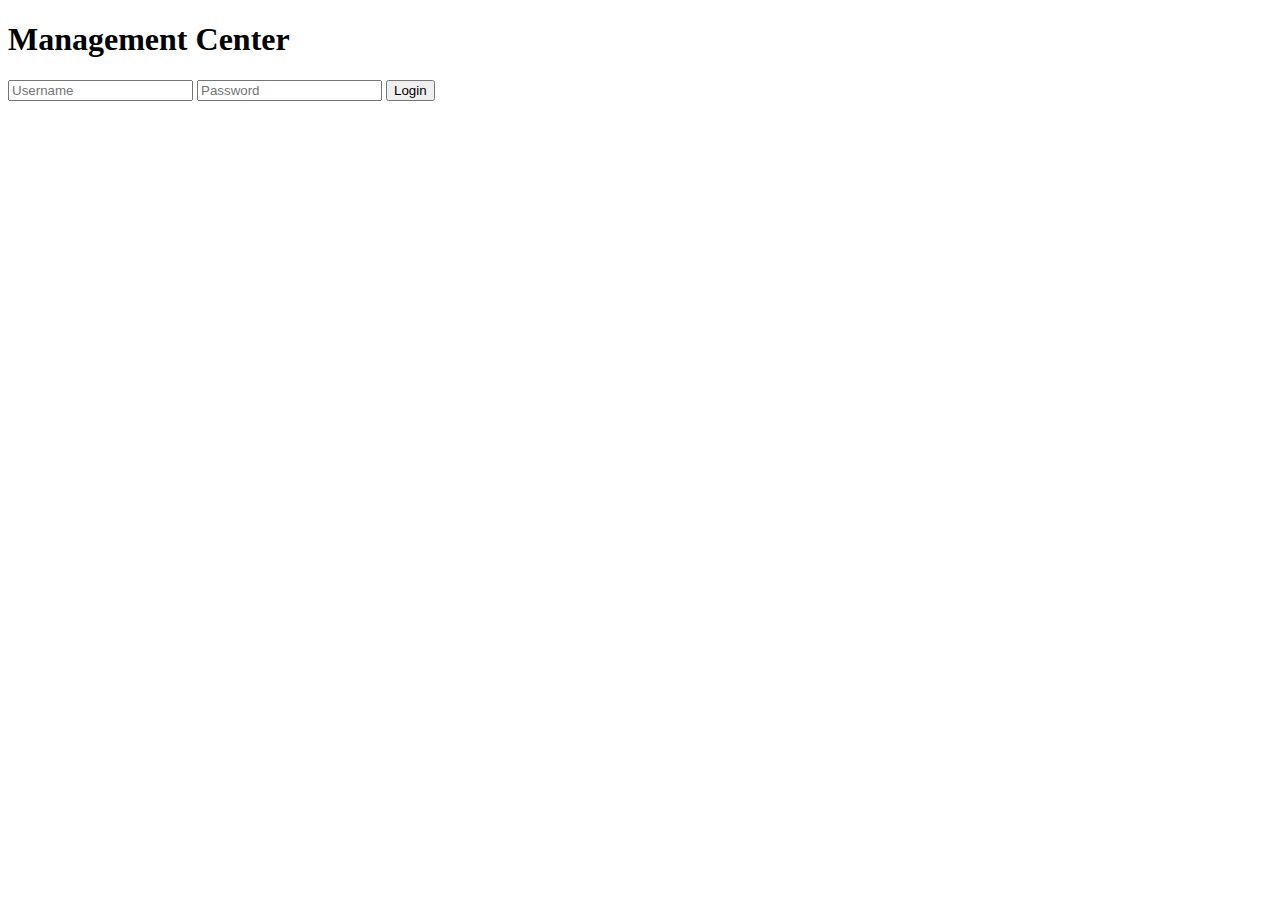
==== index.html @ d2755d0f "added form to index.html" ====
<!DOCTYPE html>
<html>
<head>
  <meta charset="UTF-8">
  <title>Log in Management Center</title>
</head>
<body>
  <main id="main-container">
    <h1>Management Center</h1>
      <form id="login-form">
        <input type="text" name="username" id="username-field" class="login-form-field" placeholder="Username">
        <input type="passwort" name="passwort" id="passwort-field" class="login-form-field" placeholder="Password">
        <input type="submit" value="Login" id="login-form-submit">
      </form>
  </main>
</body>
</html>
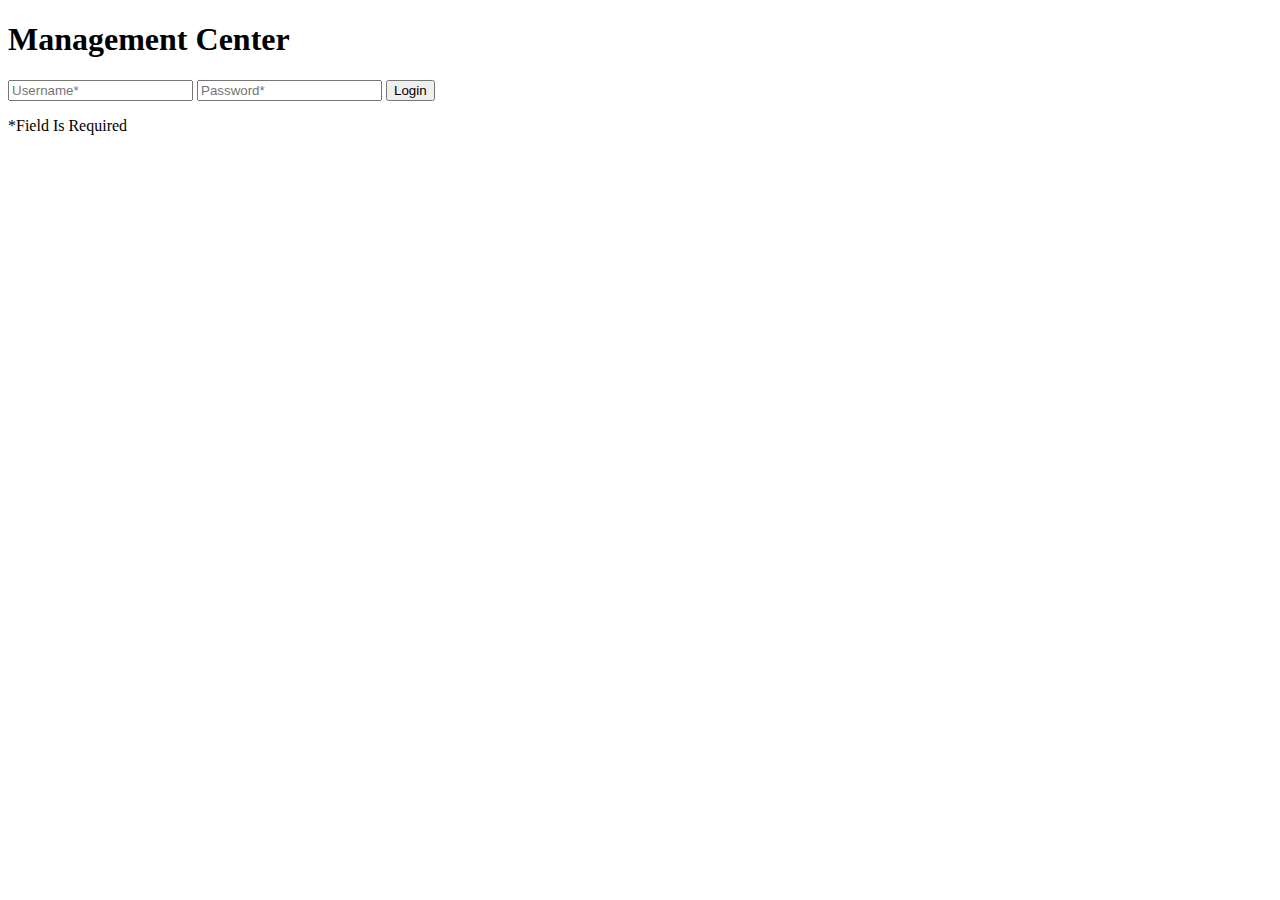
==== commit b99f1ad2: "added Validation Sentence" ====
--- a/index.html
+++ b/index.html
@@ -7,11 +7,14 @@
 <body>
   <main id="main-container">
     <h1>Management Center</h1>
-      <form id="login-form">
-        <input type="text" name="username" id="username-field" class="login-form-field" placeholder="Username">
-        <input type="passwort" name="passwort" id="passwort-field" class="login-form-field" placeholder="Password">
-        <input type="submit" value="Login" id="login-form-submit">
-      </form>
+    <form id="login-form">
+      <input type="text" name="username" id="username-field" class="login-form-field" placeholder="Username*">
+      <input type="passwort" name="passwort" id="passwort-field" class="login-form-field" placeholder="Password*">
+      <input type="submit" value="Login" id="login-form-submit">
+    </form>
+    <div id="login-error-message">
+      <p id="error-message">*Field Is Required</p>
+    </div>
   </main>
 </body>
 </html>
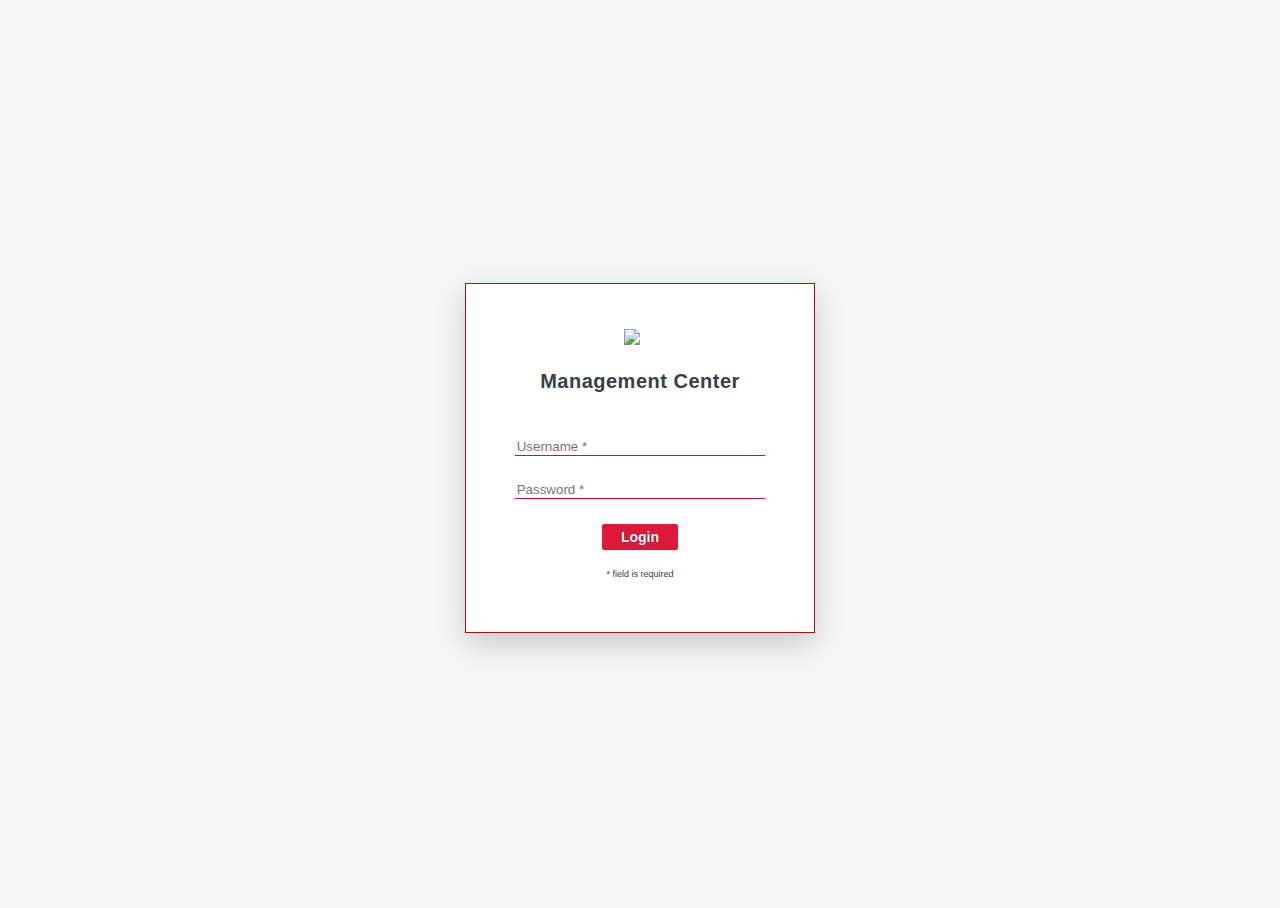
==== commit 45720b86: "changed some margins and main-border" ====
--- a/index.html
+++ b/index.html
@@ -3,17 +3,21 @@
 <head>
   <meta charset="UTF-8">
   <title>Log in Management Center</title>
+  <link rel="stylesheet" href="login-page.css">
 </head>
 <body>
   <main id="main-container">
-    <h1>Management Center</h1>
-    <form id="login-form">
-      <input type="text" name="username" id="username-field" class="login-form-field" placeholder="Username*">
-      <input type="passwort" name="passwort" id="passwort-field" class="login-form-field" placeholder="Password*">
-      <input type="submit" value="Login" id="login-form-submit">
-    </form>
-    <div id="login-error-message">
-      <p id="error-message">*Field Is Required</p>
+    <div id="content-login-container">
+      <img src="Icon_zertificon.png" id="icon_zertificon">
+      <h1 class="headline-form">Management Center</h1>
+      <form id="login-form">
+        <input type="text" name="username" id="username-field" class="login-form-field" placeholder="Username *">
+        <input type="passwort" name="passwort" id="password-field" class="login-form-field" placeholder="Password *">
+        <input type="submit" value="Login"  id="login-form-submit">
+      </form>
+      <div id="login-error-message">
+        <p id="error-message">* field is required</p>
+      </div>
     </div>
   </main>
 </body>
--- a/login-page.css
+++ b/login-page.css
@@ -0,0 +1,91 @@
+*, *:before, *:after {
+    box-sizing: border-box;
+}
+
+html {
+    height: 100vh;
+    font-family: "Open Sans", sans-serif;
+    margin: 0px;
+}
+
+body {
+    height: 100vh;
+    font-family: Arial, Helvetica, sans-serif;
+    display: flex;
+    justify-items: center;
+    align-items: center;
+    background-color: #f7f7f7;
+    color: #384047;
+}
+
+#main-container {
+    display: flex;
+    justify-content: center;
+    align-items: center;
+    width: 350px;
+    height: 350px;
+    margin: 0 auto;
+    background-color: white;
+    box-shadow: 0 10px 30px rgba(0,0,0,.2);
+    border: 1px solid #ab0e0e;
+
+}
+
+#icon_zertificon {
+    width: 2rem;
+    margin: 0 auto;
+    display: block;
+    margin-bottom: 25px;
+}
+
+.headline-form {
+    display: block;
+    margin: 0 auto;
+    margin-bottom: 19px;
+    width: 80%;
+    border: none;
+    font-size: 20px;
+    text-align: center;
+    font-weight: bolder;
+    letter-spacing: 0.5px;
+}
+
+#content-login-container {
+    width: 90%;
+}
+
+#login-form {
+    margin-top: 45px;
+}
+
+.login-form-field {
+    display: block;
+    margin: 0 auto;
+    margin-bottom: 20px;
+    width: 80%;
+    border: none;
+    border-bottom: 1px solid #ce102d;
+    margin-bottom: 25px;
+}
+
+
+#login-form-submit {
+    width: 24%;
+    margin: 0 auto;
+    margin-bottom: 19px;
+    display: block;
+    background-color: #de1839;
+    border: #de1839#de1839;
+    border-radius: 2px;
+    padding: 5px;
+    color: white;
+    font-weight: bold;
+    font-size: 14px;
+    border: #de1839;
+    text-shadow: 0px 0px 1px black;
+}
+
+#login-error-message {
+    text-align: center;
+    font-size: 9px;
+}
